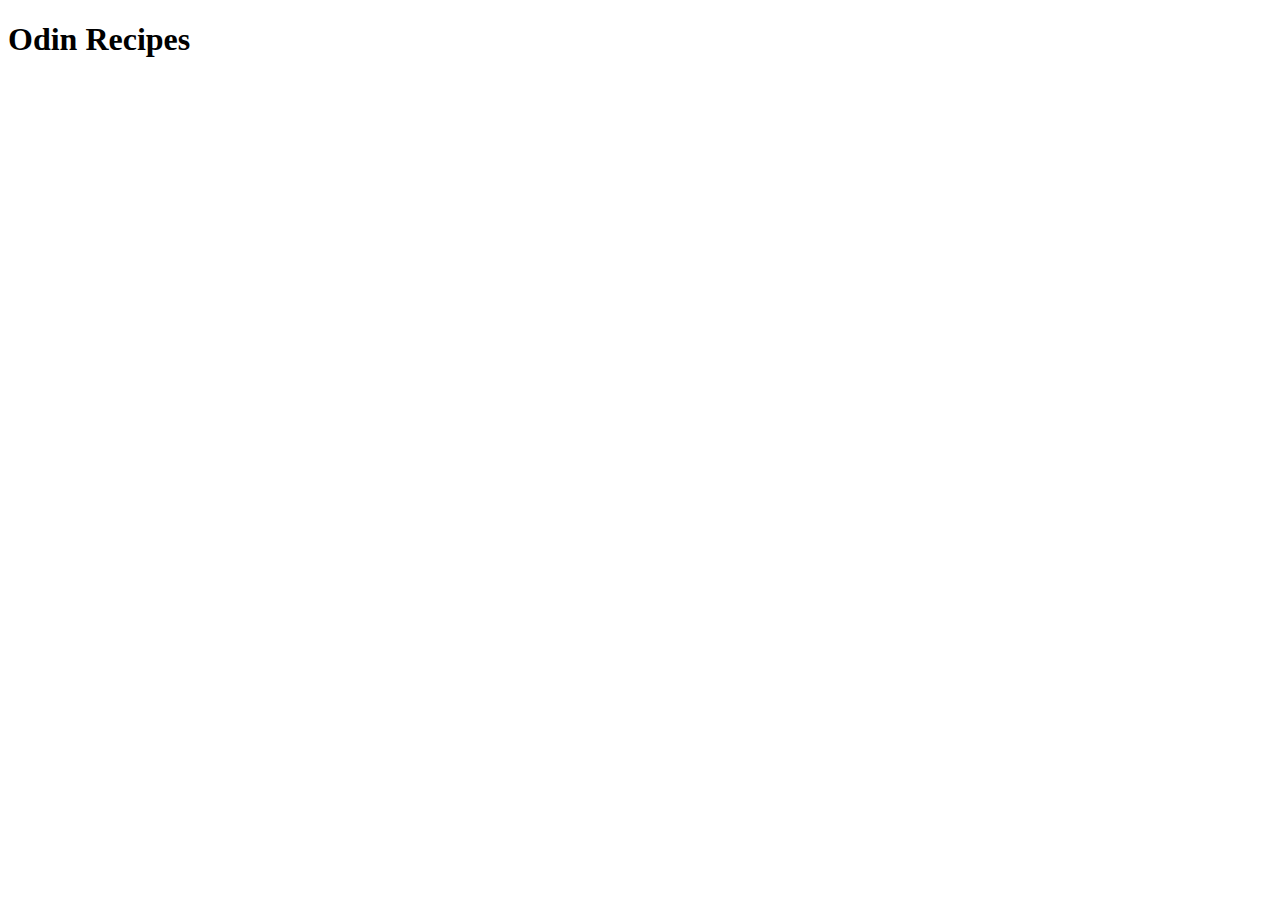
==== index.html @ d949eeff "Add pad_thai.html" ====
<!DOCTYPE html>
<html lang="en">
<head>
    <meta charset="UTF-8">
    <meta http-equiv="X-UA-Compatible" content="IE=edge">
    <meta name="viewport" content="width=device-width, initial-scale=1.0">
    <title>Document</title>
</head>
<body>
    <h1>Odin Recipes</h1>
    
</body>
</html>
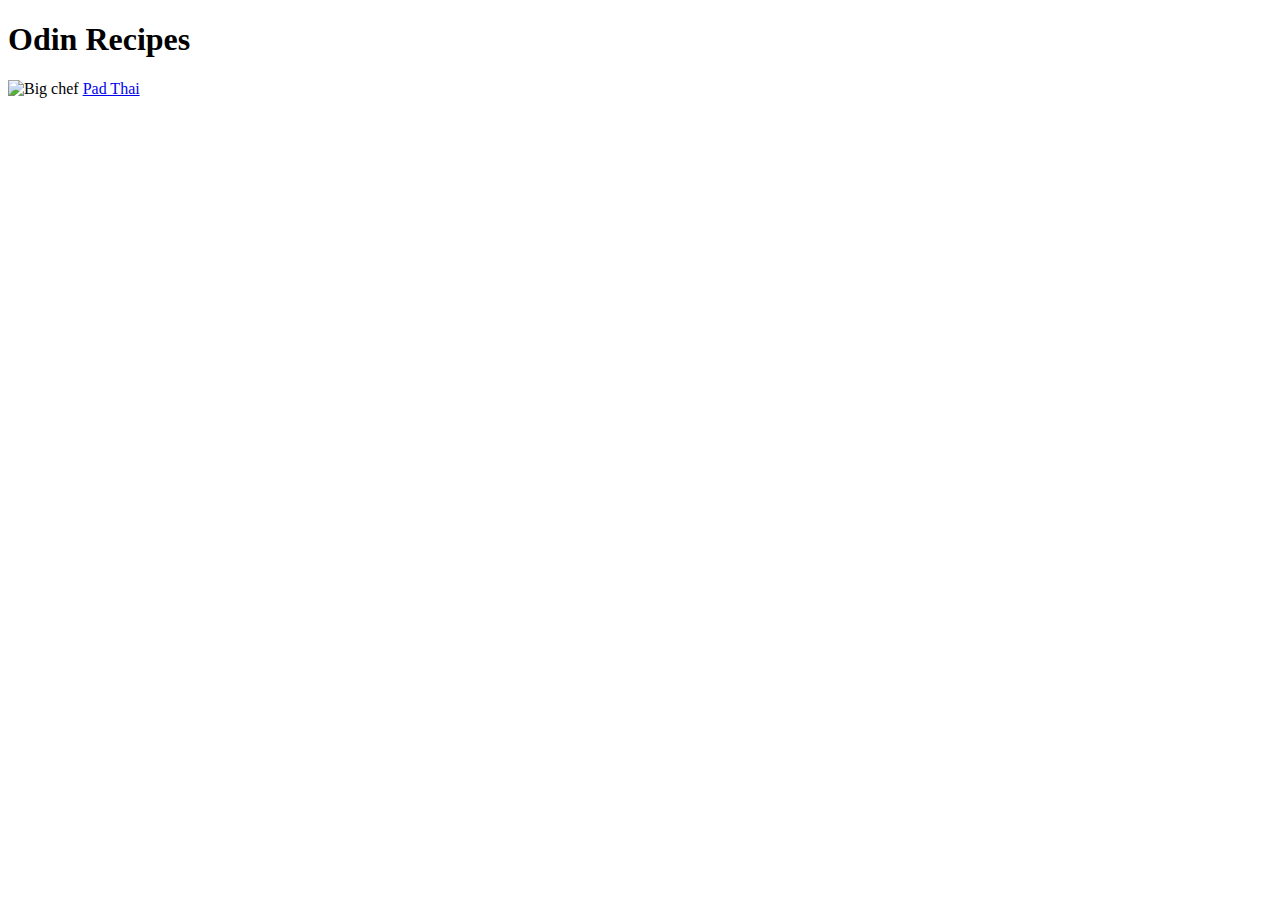
==== commit 96b43102: "Add pad_thai.html" ====
--- a/index.html
+++ b/index.html
@@ -8,6 +8,7 @@
 </head>
 <body>
     <h1>Odin Recipes</h1>
-    
-</body>
+    <img src="https://encrypted-tbn0.gstatic.com/images?q=tbn:ANd9GcTP32yt3pdXW4Q-7_Dj1ZB4Ol8CP47tAe0Uew&usqp=CAU" alt="Big chef">
+   <a href="recipes/pad_thai.html">Pad Thai</a>
+</body>    
 </html>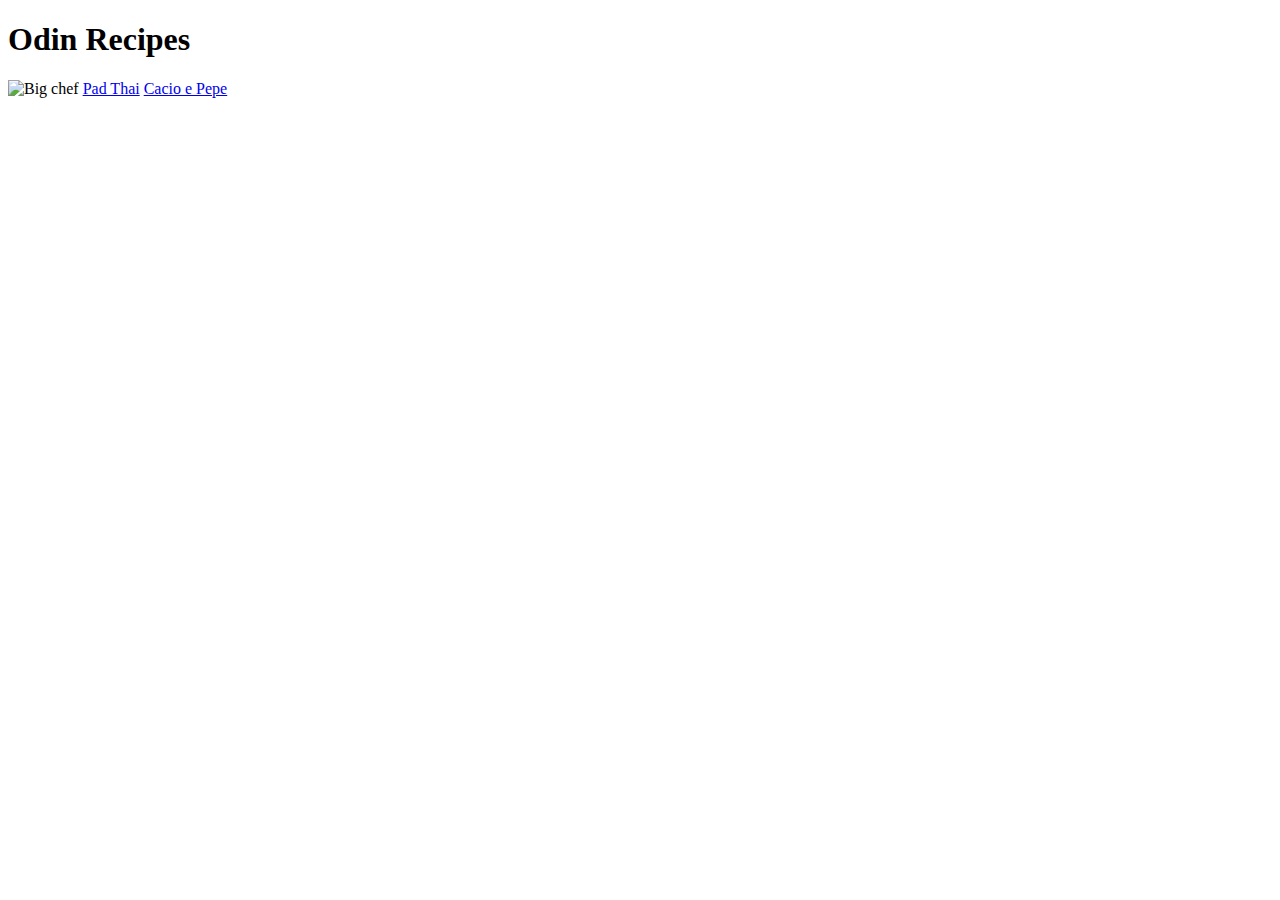
==== commit f1b7c50a: "new message" ====
--- a/index.html
+++ b/index.html
@@ -10,5 +10,6 @@
     <h1>Odin Recipes</h1>
     <img src="https://encrypted-tbn0.gstatic.com/images?q=tbn:ANd9GcTP32yt3pdXW4Q-7_Dj1ZB4Ol8CP47tAe0Uew&usqp=CAU" alt="Big chef">
    <a href="recipes/pad_thai.html">Pad Thai</a>
+   <a href="recipes/spaghett.html">Cacio e Pepe</a>
 </body>    
 </html>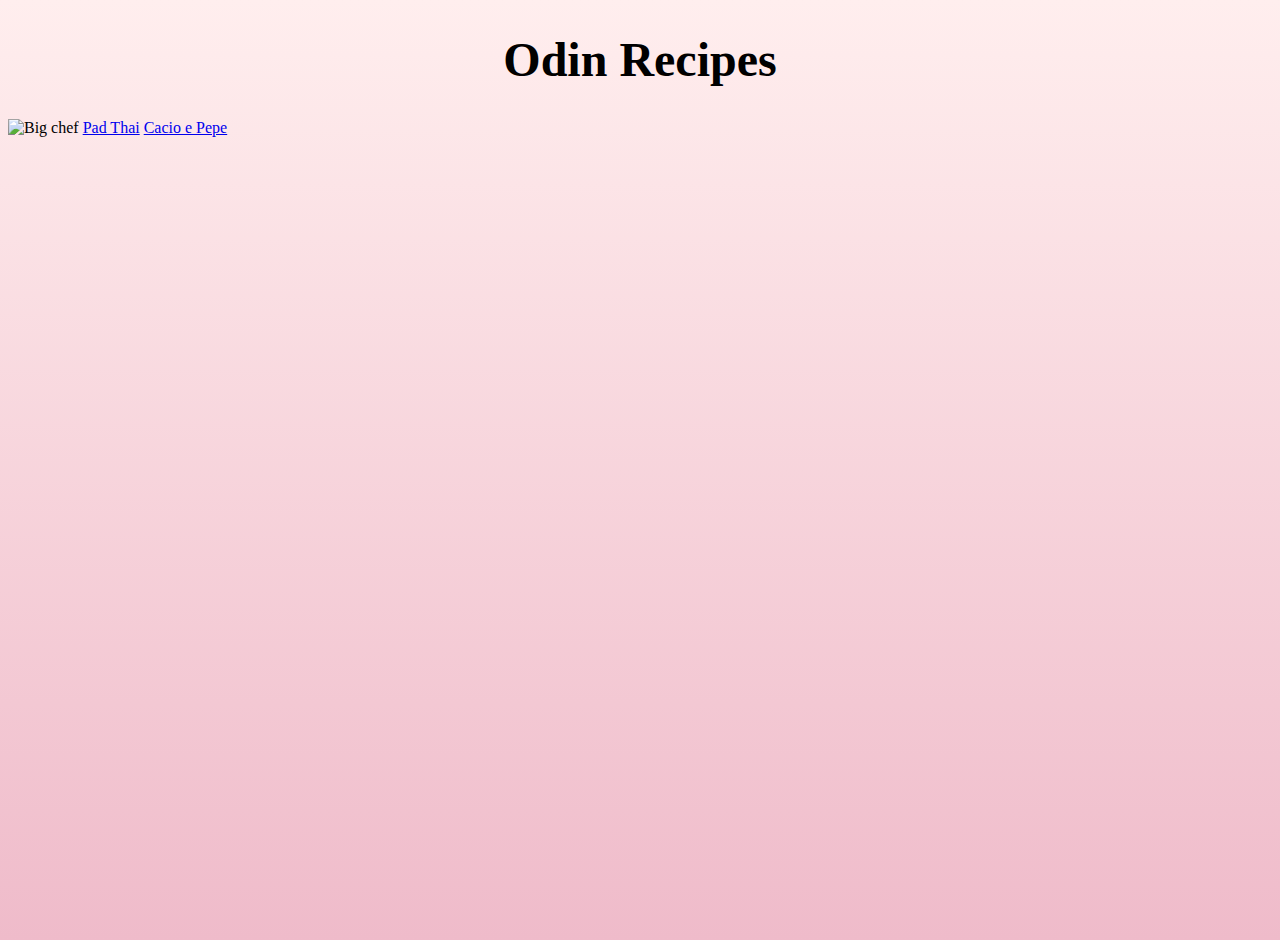
==== commit d7db24e3: "new message" ====
--- a/index.html
+++ b/index.html
@@ -1,6 +1,7 @@
 <!DOCTYPE html>
 <html lang="en">
 <head>
+    <link rel="stylesheet" href="styles.css">
     <meta charset="UTF-8">
     <meta http-equiv="X-UA-Compatible" content="IE=edge">
     <meta name="viewport" content="width=device-width, initial-scale=1.0">
--- a/styles.css
+++ b/styles.css
@@ -0,0 +1,29 @@
+
+h1 {
+    text-align:center;
+    font-family: 'Cursive';
+    font-size: 3rem;
+    font-weight: underline;
+}
+
+body {
+    background: linear-gradient(180deg, #FFEEEE, #efbbca);
+    height: 100vh;
+}
+
+.block {
+    display: block;
+    margin:auto;
+    border-radius: 25px;
+    width: min(70%, 500px);
+    box-shadow: 0px 0px 20px rgba(0, 0, 0, 0.479);
+}
+
+#contents {
+    margin-top: 2rem;
+    height: 300px;
+    border: 100px solid black;
+    text-align: left;
+    border-radius: 50px;
+    background-color: rgb(255, 255, 255);
+}
